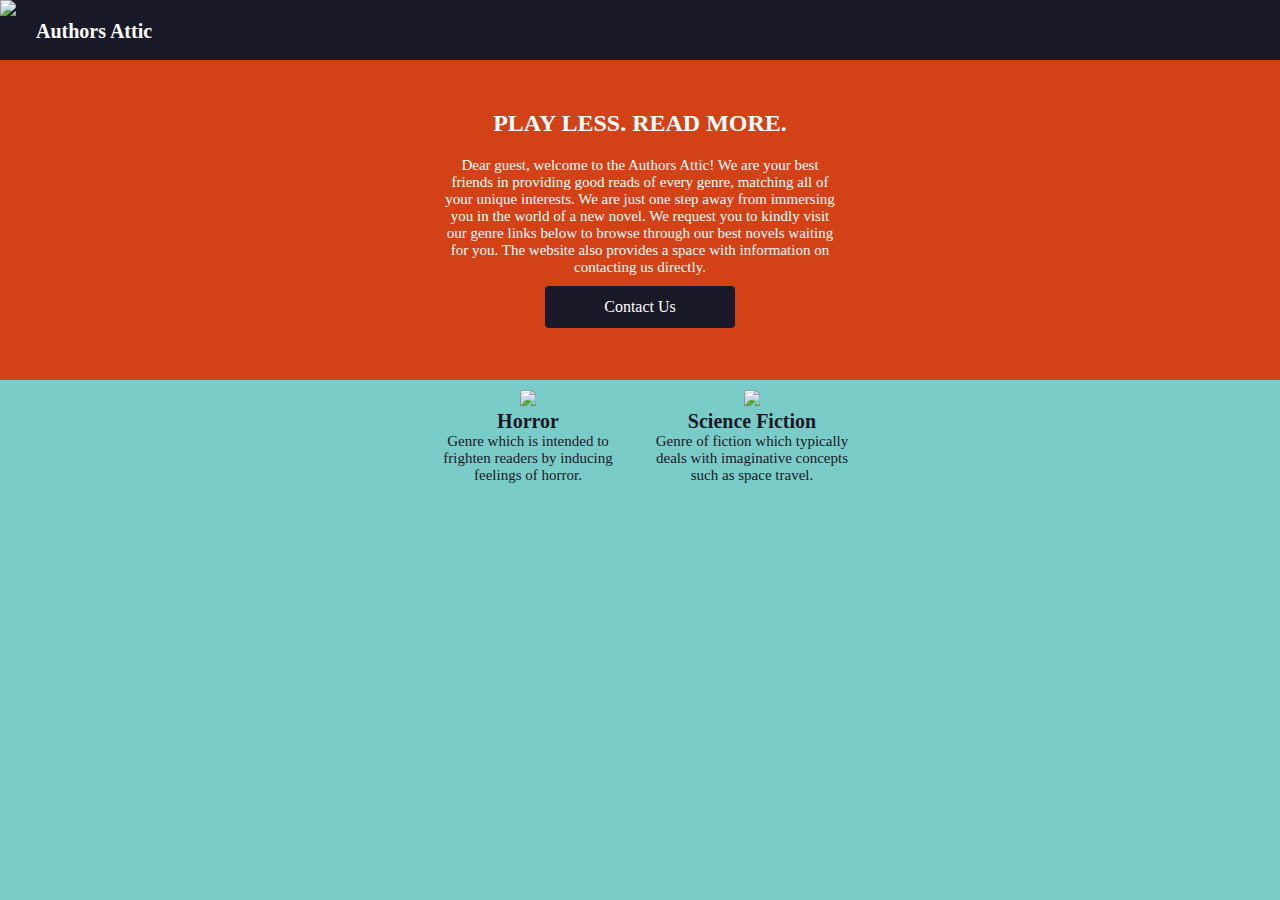
==== index.htm @ 2a550d2b "k" ====
<!doctype html>

<html lang="en">
<head>
<meta charset="utf-8">

<title>Authors Attic</title>
<meta name="description" content="HTML5 Template">

	<style type="text/css">
		@import url(style.css);
	</style>
</head>

<body>
   <div id="header">
      <a href="index.htm"><img src="https://i.pinimg.com/736x/dd/64/da/dd64da585bc57cb05e5fd4d8ce873f57--library-logo-kids-logo.jpg"></a><p>Authors Attic</p>
   </div>
   
   <div id="header2">
      <div class="title">play less. read more.</div>

      <div class="description">Dear guest, welcome to the Authors Attic! We are your best friends in providing good reads of every genre, matching all of your unique interests. We are just one step away from immersing you in the world of a new novel. We request you to kindly visit our genre links below to browse through our best novels waiting for you. The website also provides a space with information on contacting us directly.</div>

      <div class="link"><a href="contact.htm">Contact Us</a></div>
   </div>

   <div id="content">

      <div class="panel">
         <a href="horror.htm"><img src="https://i.imgur.com/EFpuc7J.png" height="200px" width="auto"></a>
         <div class="paneltitle">Horror</div>
         <div class="paneldescription">Genre which is intended to frighten readers by inducing feelings of horror.</div>
      </div>

      <div class="panel">
         <a href="sf.htm"><img src="https://i.imgur.com/TDI7Jod.png" height="200px" width="auto"></a>
         <div class="paneltitle">Science Fiction</div>
         <div class="paneldescription">Genre of fiction which typically deals with imaginative concepts such as space travel.</div>
      </div>
   </div>
</body>
</html>
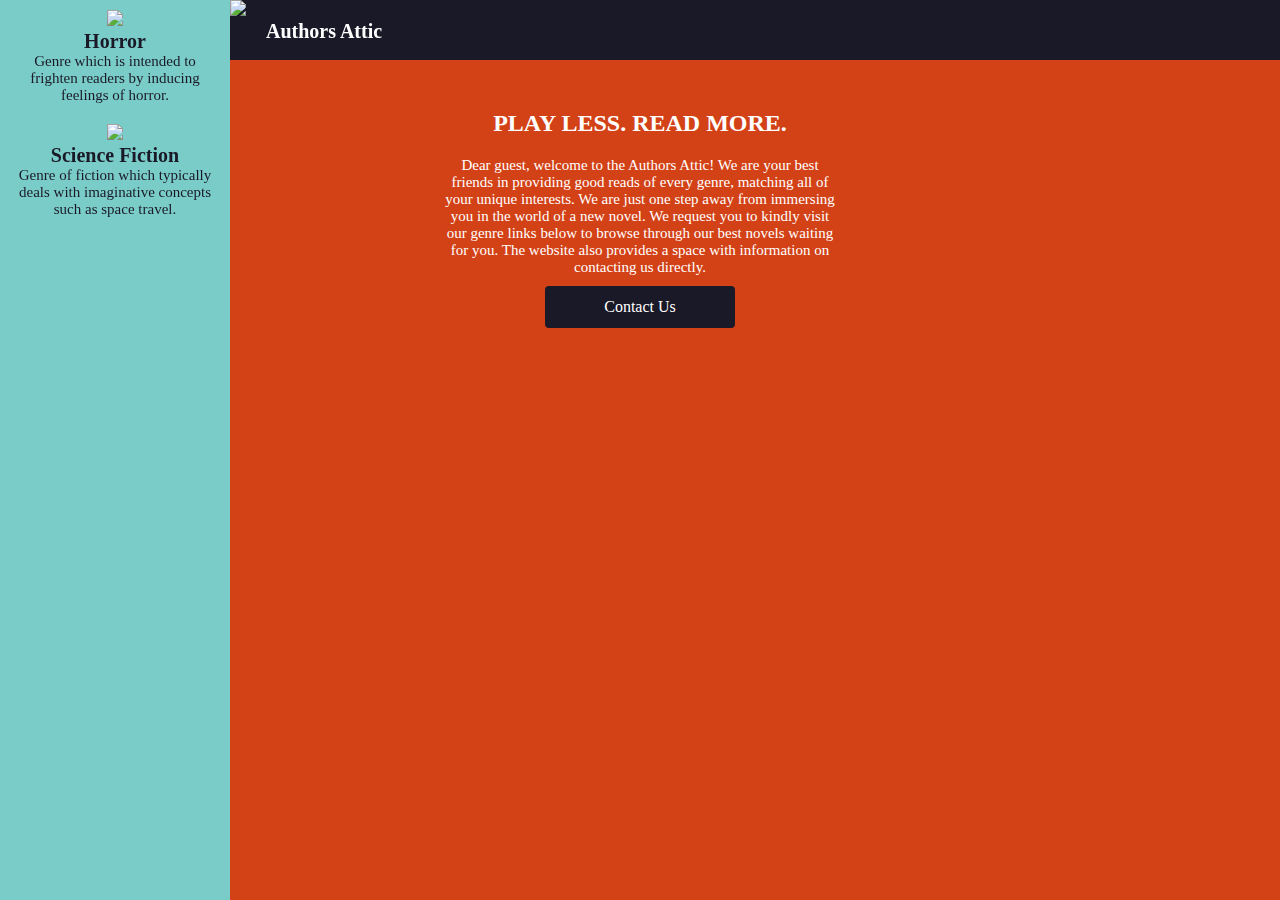
==== commit dd95d336: "mn" ====
--- a/index.htm
+++ b/index.htm
@@ -13,11 +13,11 @@
 </head>
 
 <body>
-   <div id="header">
+   <div id="header-1">
       <a href="index.htm"><img src="https://i.pinimg.com/736x/dd/64/da/dd64da585bc57cb05e5fd4d8ce873f57--library-logo-kids-logo.jpg"></a><p>Authors Attic</p>
    </div>
    
-   <div id="header2">
+   <div id="header2-1">
       <div class="title">play less. read more.</div>
 
       <div class="description">Dear guest, welcome to the Authors Attic! We are your best friends in providing good reads of every genre, matching all of your unique interests. We are just one step away from immersing you in the world of a new novel. We request you to kindly visit our genre links below to browse through our best novels waiting for you. The website also provides a space with information on contacting us directly.</div>
@@ -25,7 +25,7 @@
       <div class="link"><a href="contact.htm">Contact Us</a></div>
    </div>
 
-   <div id="content">
+   <div id="content2">
 
       <div class="panel">
          <a href="horror.htm"><img src="https://i.imgur.com/EFpuc7J.png" height="200px" width="auto"></a>
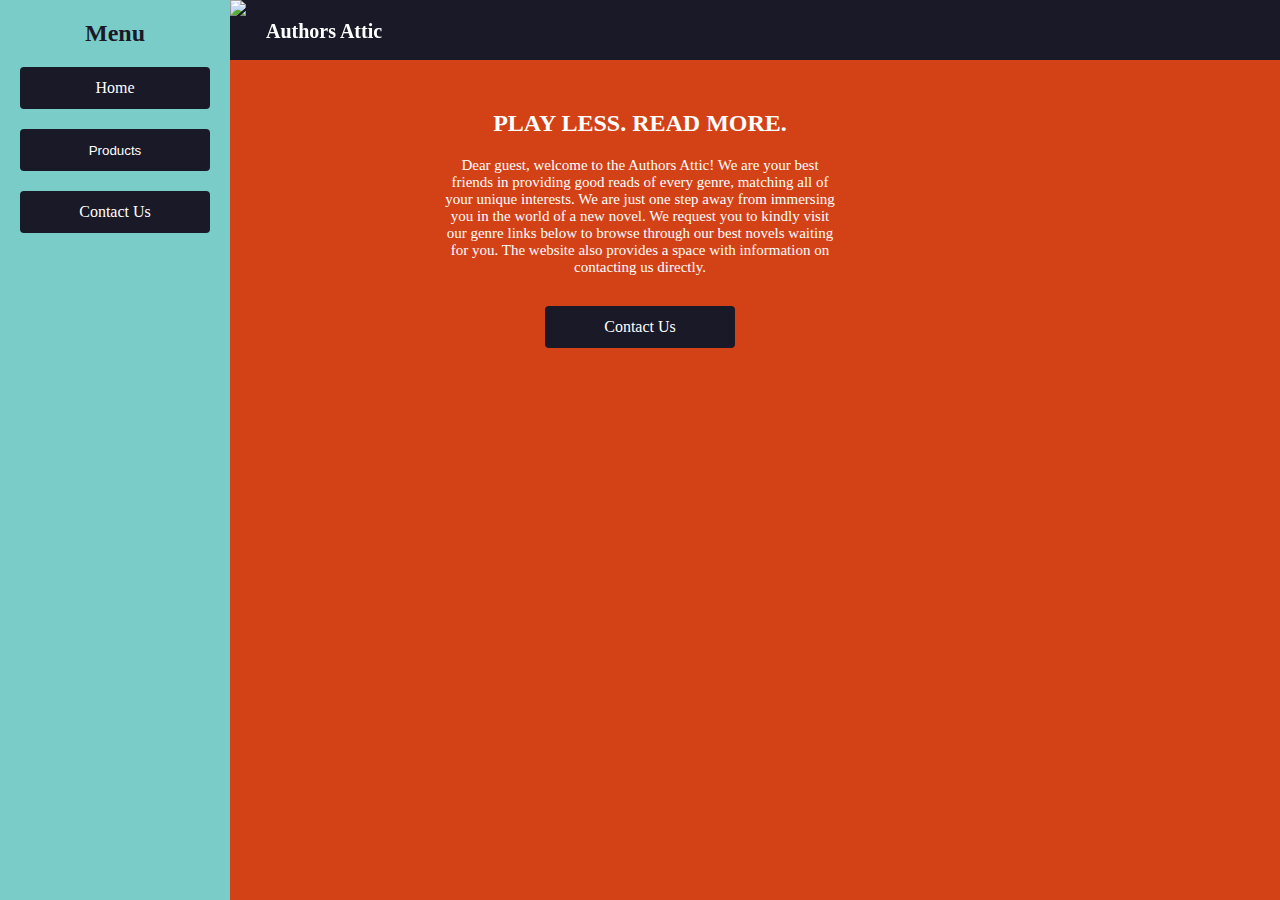
==== commit 3eaa214c: "JScript" ====
--- a/index.htm
+++ b/index.htm
@@ -10,6 +10,13 @@
 	<style type="text/css">
 		@import url(style.css);
 	</style>
+
+
+
+<script src="j1.js"></script>
+
+
+
 </head>
 
 <body>
@@ -27,17 +34,29 @@
 
    <div id="content2">
 
-      <div class="panel">
+
+<h2>Menu</h2>
+
+<div class="link"><a href="index.htm">Home</a></div>
+<div class="link">
+<button onclick="myFunction()" class="dropbtn">Products</button>
+  <div id="myDropdown" class="dropdown-content">
+    
+<div class="panel">
          <a href="horror.htm"><img src="https://i.imgur.com/EFpuc7J.png" height="200px" width="auto"></a>
          <div class="paneltitle">Horror</div>
-         <div class="paneldescription">Genre which is intended to frighten readers by inducing feelings of horror.</div>
       </div>
 
       <div class="panel">
          <a href="sf.htm"><img src="https://i.imgur.com/TDI7Jod.png" height="200px" width="auto"></a>
          <div class="paneltitle">Science Fiction</div>
-         <div class="paneldescription">Genre of fiction which typically deals with imaginative concepts such as space travel.</div>
+      
       </div>
+  </div>
+</div>
+<div class="link"><a href="contact.htm">Contact Us</a></div>
+
+
    </div>
 </body>
 </html>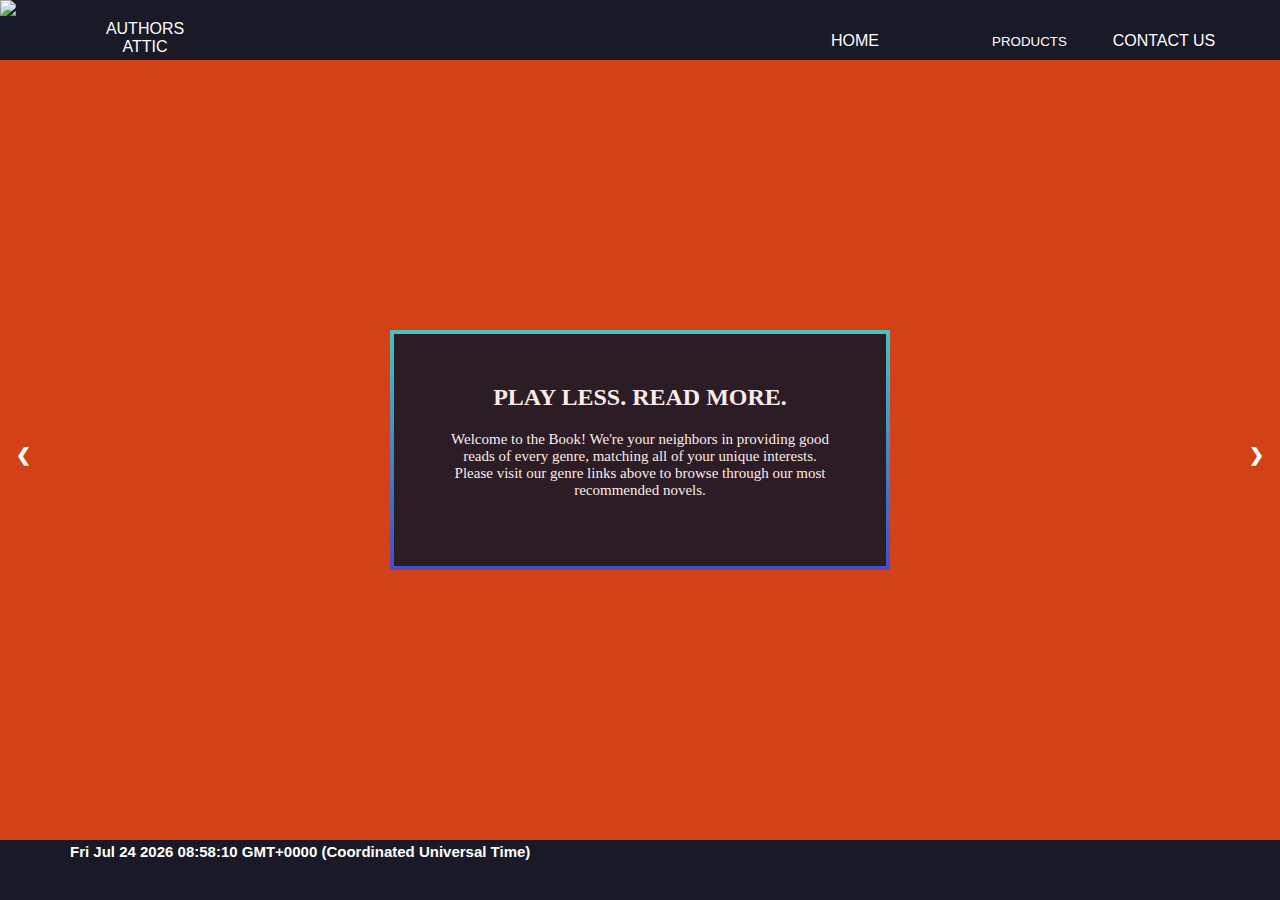
==== commit 683333b2: "Slideshow" ====
--- a/index.htm
+++ b/index.htm
@@ -16,47 +16,82 @@
 <script src="j1.js"></script>
 
 
-
 </head>
 
 <body>
-   <div id="header-1">
-      <a href="index.htm"><img src="https://i.pinimg.com/736x/dd/64/da/dd64da585bc57cb05e5fd4d8ce873f57--library-logo-kids-logo.jpg"></a><p>Authors Attic</p>
-   </div>
+<div id="header">
+<a href="index.htm"><img src="https://i.imgur.com/s45wJrL.jpg"></a>
+	<div id="wrapper">
+		
+		<div class="link2">Authors Attic</div>
+	</div>
+
+	<div id="wrapper2">
+		<div class="link2"><a href="index.htm">Home</a></div>
+
+		<div class="link2">
+			<button onclick="myFunction()" class="dropbtn">Products</button>
+			<div id="myDropdown" class="dropdown-content">
+				<div class="panel">
+         			<a href="horror.htm"><img src="https://i.imgur.com/EFpuc7J.png" height="200px" width="auto"></a>
+         			<div class="paneltitle">Horror</div>
+      				</div>
+
+      				<div class="panel">
+         			<a href="sf.htm"><img src="https://i.imgur.com/TDI7Jod.png" height="200px" width="auto"></a>
+         			<div class="paneltitle">Science Fiction</div>
+				</div>
+			</div>
+		</div>
+
+		<div class="link2"><a href="contact.htm">Contact Us</a></div>
+	</div>
+</div>
    
-   <div id="header2-1">
-      <div class="title">play less. read more.</div>
+<div id="content">
 
-      <div class="description">Dear guest, welcome to the Authors Attic! We are your best friends in providing good reads of every genre, matching all of your unique interests. We are just one step away from immersing you in the world of a new novel. We request you to kindly visit our genre links below to browse through our best novels waiting for you. The website also provides a space with information on contacting us directly.</div>
+<div class="slideshow-container">
+	<div class="mySlides fade">
+		<div class="numbertext">1 / 3</div>
+		<img src="https://i.imgur.com/xxfhYto.jpg" style="width:100%">
+		<div class="text">Caption Text</div>
+	</div>
 
-      <div class="link"><a href="contact.htm">Contact Us</a></div>
-   </div>
+	<div class="mySlides fade">
+		<div class="numbertext">2 / 3</div>
+		<img src="https://i.imgur.com/lwZUiDe.png" style="width:100%">
+		<div class="text">Caption Two</div>
+	</div>
 
-   <div id="content2">
+	<div class="mySlides fade">
+		<div class="numbertext">3 / 3</div>
+		<img src="https://i.imgur.com/2Cn1qKG.png" style="width:100%">
+		<div class="text">Caption Three</div>
+	</div>
 
+	<a class="prev" onclick="plusSlides(-1)">&#10094;</a>
+	<a class="next" onclick="plusSlides(1)">&#10095;</a>
+</div>
 
-<h2>Menu</h2>
+<div id="wrapper3">
+	<div class="title">play less. read more.</div>
 
-<div class="link"><a href="index.htm">Home</a></div>
-<div class="link">
-<button onclick="myFunction()" class="dropbtn">Products</button>
-  <div id="myDropdown" class="dropdown-content">
-    
-<div class="panel">
-         <a href="horror.htm"><img src="https://i.imgur.com/EFpuc7J.png" height="200px" width="auto"></a>
-         <div class="paneltitle">Horror</div>
-      </div>
+	<div class="description">Welcome to the Book! We're your neighbors in providing good reads of every genre, matching all of your unique interests. Please visit our genre links above to browse through our most recommended novels. 
 
-      <div class="panel">
-         <a href="sf.htm"><img src="https://i.imgur.com/TDI7Jod.png" height="200px" width="auto"></a>
-         <div class="paneltitle">Science Fiction</div>
-      
-      </div>
-  </div>
 </div>
-<div class="link"><a href="contact.htm">Contact Us</a></div>
+</div>
+<div id="footer">
+<div id="wrapper">
 
+<p id="demo"></p>
 
-   </div>
+<script>
+var d = new Date();
+document.getElementById("demo").innerHTML = d;
+</script>
+
+</div>
+</div>
+
 </body>
 </html>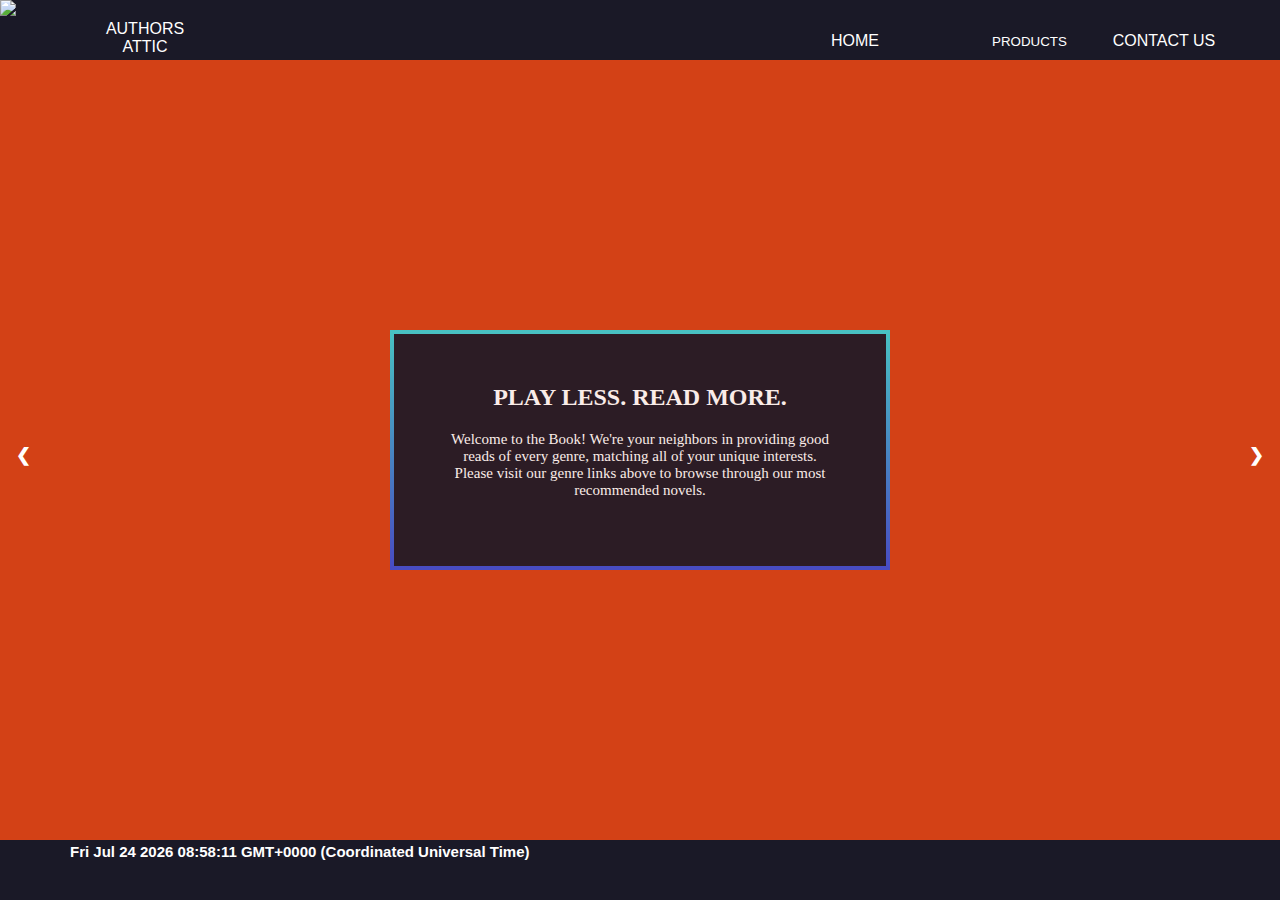
==== commit 3d091447: "SlideshowFix" ====
--- a/index.htm
+++ b/index.htm
@@ -59,13 +59,13 @@
 
 	<div class="mySlides fade">
 		<div class="numbertext">2 / 3</div>
-		<img src="https://i.imgur.com/lwZUiDe.png" style="width:100%">
+		<img src="https://s3.amazonaws.com/htw/dt-contest-entries/218924/australia-adventure-action-Lust-historical-Intruige-Greed-Deception-Danger-drama-fiction-Novel-Australiana-book-cover-design.png" style="width:100%">
 		<div class="text">Caption Two</div>
 	</div>
 
 	<div class="mySlides fade">
 		<div class="numbertext">3 / 3</div>
-		<img src="https://i.imgur.com/2Cn1qKG.png" style="width:100%">
+		<img src="https://english.fas.harvard.edu/wp-content/uploads/2015/12/Katie-Borrazzo-Book-Cover.jpg" style="width:100%">
 		<div class="text">Caption Three</div>
 	</div>
 
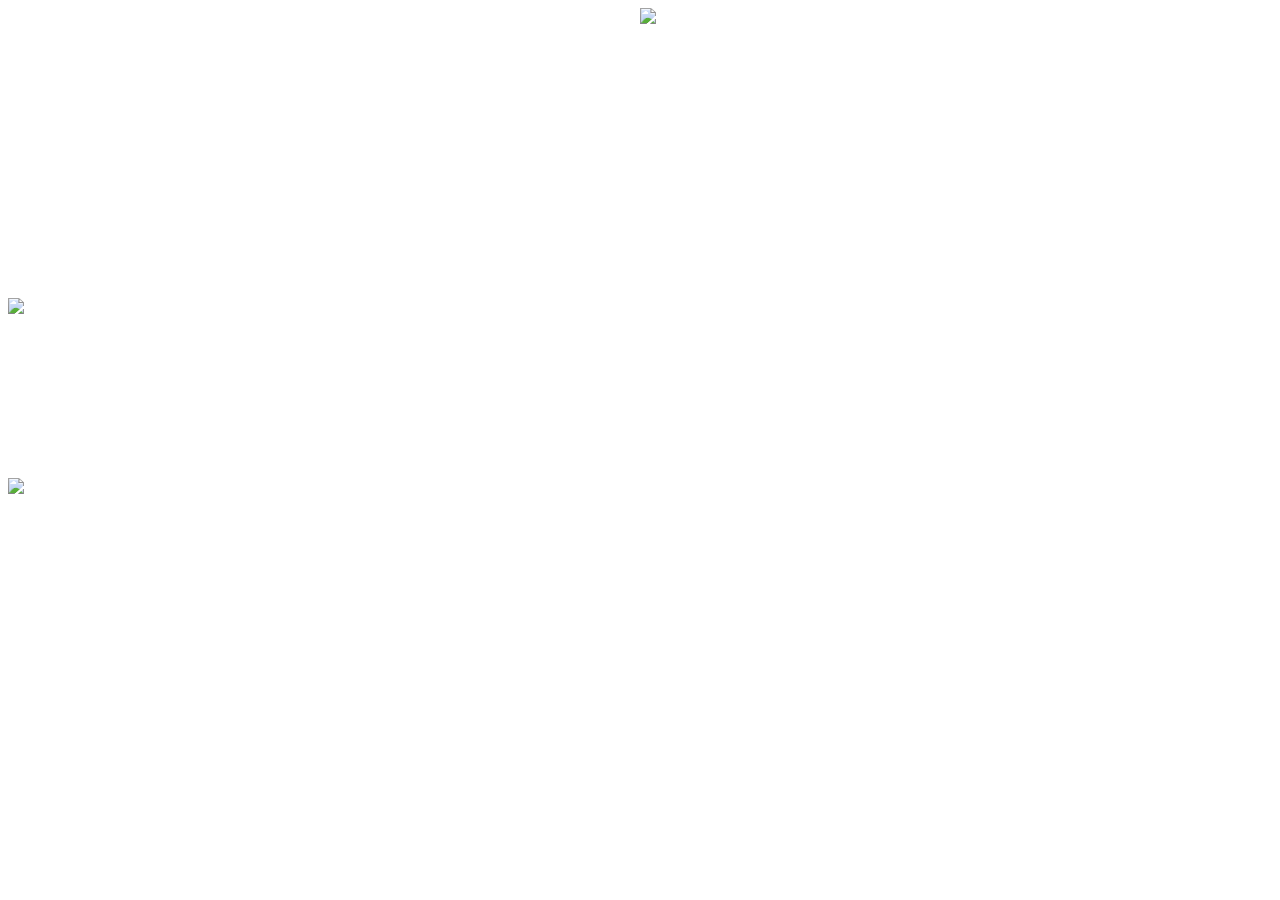
==== commit d528f4d9: "fp" ====
--- a/index.htm
+++ b/index.htm
@@ -1,97 +1,51 @@
 <!doctype html>
 
 <html lang="en">
+
 <head>
-<meta charset="utf-8">
+	<meta charset="utf-8">
 
-<title>Authors Attic</title>
-<meta name="description" content="HTML5 Template">
+	<title>Final Project - Great Race</title>
+	<meta name="description" content="HTML5 Template">
 
 	<style type="text/css">
 		@import url(style.css);
 	</style>
 
-
-
-<script src="j1.js"></script>
-
+	<script src="javascript.js"></script>
 
 </head>
 
 <body>
-<div id="header">
-<a href="index.htm"><img src="https://i.imgur.com/s45wJrL.jpg"></a>
-	<div id="wrapper">
+	<div id="content">
 		
-		<div class="link2">Authors Attic</div>
-	</div>
+		<div id="firstWins" style="display:none;" onclick="gameRestart()">
+		<img src="https://i.imgur.com/rBXshmT.png">
+		</div>
+		<div id="secondWins" style="display:none;" onclick="gameRestart()">
+		<img src="https://i.imgur.com/NjOmhpD.png">
+		</div>
 
-	<div id="wrapper2">
-		<div class="link2"><a href="index.htm">Home</a></div>
+		<div id="lightContainer">
+		<img src="https://i.imgur.com/JXEVuaD.png" onclick="myFunction(); myMove()">
 
-		<div class="link2">
-			<button onclick="myFunction()" class="dropbtn">Products</button>
-			<div id="myDropdown" class="dropdown-content">
-				<div class="panel">
-         			<a href="horror.htm"><img src="https://i.imgur.com/EFpuc7J.png" height="200px" width="auto"></a>
-         			<div class="paneltitle">Horror</div>
-      				</div>
+			<div id="greenLight" style="display: none;">
+			<img src="https://i.imgur.com/g5ec394.png">
+			</div>
+		</div>
+		
+		<div id="raceContainer">
+			<div id="firstLane">
+			<img src="https://i.imgur.com/JIiYFSu.png">
+			</div>
 
-      				<div class="panel">
-         			<a href="sf.htm"><img src="https://i.imgur.com/TDI7Jod.png" height="200px" width="auto"></a>
-         			<div class="paneltitle">Science Fiction</div>
-				</div>
+			<div id="secondLane">
+			<img src="https://i.imgur.com/PwAaweM.png">
 			</div>
 		</div>
 
-		<div class="link2"><a href="contact.htm">Contact Us</a></div>
-	</div>
-</div>
-   
-<div id="content">
-
-<div class="slideshow-container">
-	<div class="mySlides fade">
-		<div class="numbertext">1 / 3</div>
-		<img src="https://i.imgur.com/xxfhYto.jpg" style="width:100%">
-		<div class="text">Caption Text</div>
-	</div>
-
-	<div class="mySlides fade">
-		<div class="numbertext">2 / 3</div>
-		<img src="https://s3.amazonaws.com/htw/dt-contest-entries/218924/australia-adventure-action-Lust-historical-Intruige-Greed-Deception-Danger-drama-fiction-Novel-Australiana-book-cover-design.png" style="width:100%">
-		<div class="text">Caption Two</div>
-	</div>
-
-	<div class="mySlides fade">
-		<div class="numbertext">3 / 3</div>
-		<img src="https://english.fas.harvard.edu/wp-content/uploads/2015/12/Katie-Borrazzo-Book-Cover.jpg" style="width:100%">
-		<div class="text">Caption Three</div>
-	</div>
-
-	<a class="prev" onclick="plusSlides(-1)">&#10094;</a>
-	<a class="next" onclick="plusSlides(1)">&#10095;</a>
-</div>
-
-<div id="wrapper3">
-	<div class="title">play less. read more.</div>
-
-	<div class="description">Welcome to the Book! We're your neighbors in providing good reads of every genre, matching all of your unique interests. Please visit our genre links above to browse through our most recommended novels. 
-
-</div>
-</div>
-<div id="footer">
-<div id="wrapper">
-
-<p id="demo"></p>
-
-<script>
-var d = new Date();
-document.getElementById("demo").innerHTML = d;
-</script>
-
-</div>
-</div>
-
+		<div id="victoryContainer">
+		</div>
+	</div>	
 </body>
 </html>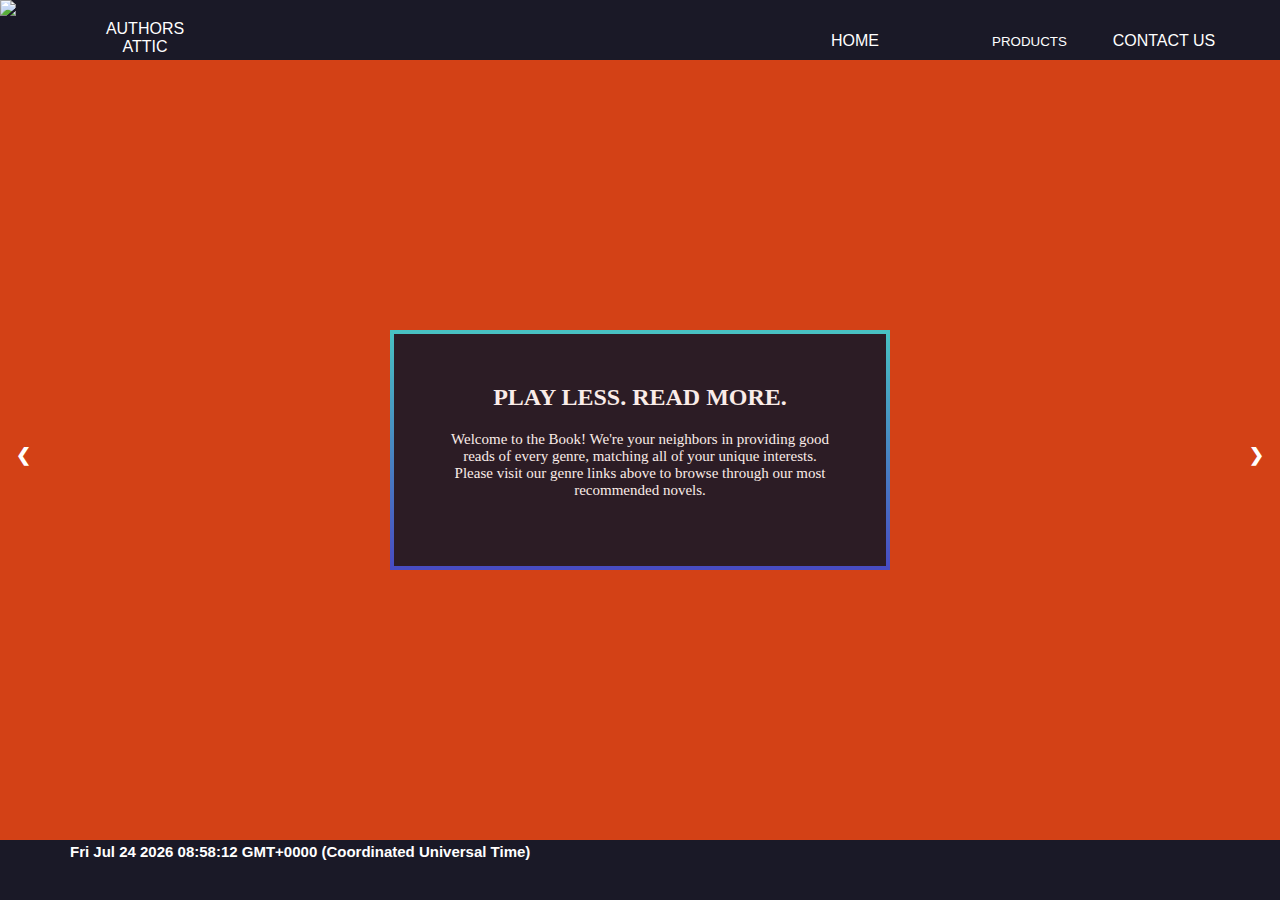
==== commit 7a334d26: "m" ====
--- a/index.htm
+++ b/index.htm
@@ -1,51 +1,97 @@
 <!doctype html>
 
 <html lang="en">
+<head>
+<meta charset="utf-8">
 
-<head>
-	<meta charset="utf-8">
-
-	<title>Final Project - Great Race</title>
-	<meta name="description" content="HTML5 Template">
+<title>Authors Attic</title>
+<meta name="description" content="HTML5 Template">
 
 	<style type="text/css">
 		@import url(style.css);
 	</style>
 
-	<script src="javascript.js"></script>
+
+
+<script src="j1.js"></script>
+
 
 </head>
 
 <body>
-	<div id="content">
+<div id="header">
+<a href="index.htm"><img src="https://i.imgur.com/s45wJrL.jpg"></a>
+	<div id="wrapper">
 		
-		<div id="firstWins" style="display:none;" onclick="gameRestart()">
-		<img src="https://i.imgur.com/rBXshmT.png">
-		</div>
-		<div id="secondWins" style="display:none;" onclick="gameRestart()">
-		<img src="https://i.imgur.com/NjOmhpD.png">
-		</div>
+		<div class="link2">Authors Attic</div>
+	</div>
 
-		<div id="lightContainer">
-		<img src="https://i.imgur.com/JXEVuaD.png" onclick="myFunction(); myMove()">
+	<div id="wrapper2">
+		<div class="link2"><a href="index.htm">Home</a></div>
 
-			<div id="greenLight" style="display: none;">
-			<img src="https://i.imgur.com/g5ec394.png">
-			</div>
-		</div>
-		
-		<div id="raceContainer">
-			<div id="firstLane">
-			<img src="https://i.imgur.com/JIiYFSu.png">
-			</div>
+		<div class="link2">
+			<button onclick="myFunction()" class="dropbtn">Products</button>
+			<div id="myDropdown" class="dropdown-content">
+				<div class="panel">
+         			<a href="horror.htm"><img src="https://i.imgur.com/EFpuc7J.png" height="200px" width="auto"></a>
+         			<div class="paneltitle">Horror</div>
+      				</div>
 
-			<div id="secondLane">
-			<img src="https://i.imgur.com/PwAaweM.png">
+      				<div class="panel">
+         			<a href="sf.htm"><img src="https://i.imgur.com/TDI7Jod.png" height="200px" width="auto"></a>
+         			<div class="paneltitle">Science Fiction</div>
+				</div>
 			</div>
 		</div>
 
-		<div id="victoryContainer">
-		</div>
-	</div>	
+		<div class="link2"><a href="contact.htm">Contact Us</a></div>
+	</div>
+</div>
+   
+<div id="content">
+
+<div class="slideshow-container">
+	<div class="mySlides fade">
+		<div class="numbertext">1 / 3</div>
+		<img src="https://i.imgur.com/xxfhYto.jpg" style="width:100%">
+		<div class="text">Caption Text</div>
+	</div>
+
+	<div class="mySlides fade">
+		<div class="numbertext">2 / 3</div>
+		<img src="https://s3.amazonaws.com/htw/dt-contest-entries/218924/australia-adventure-action-Lust-historical-Intruige-Greed-Deception-Danger-drama-fiction-Novel-Australiana-book-cover-design.png" style="width:100%">
+		<div class="text">Caption Two</div>
+	</div>
+
+	<div class="mySlides fade">
+		<div class="numbertext">3 / 3</div>
+		<img src="https://english.fas.harvard.edu/wp-content/uploads/2015/12/Katie-Borrazzo-Book-Cover.jpg" style="width:100%">
+		<div class="text">Caption Three</div>
+	</div>
+
+	<a class="prev" onclick="plusSlides(-1)">&#10094;</a>
+	<a class="next" onclick="plusSlides(1)">&#10095;</a>
+</div>
+
+<div id="wrapper3">
+	<div class="title">play less. read more.</div>
+
+	<div class="description">Welcome to the Book! We're your neighbors in providing good reads of every genre, matching all of your unique interests. Please visit our genre links above to browse through our most recommended novels. 
+
+</div>
+</div>
+<div id="footer">
+<div id="wrapper">
+
+<p id="demo"></p>
+
+<script>
+var d = new Date();
+document.getElementById("demo").innerHTML = d;
+</script>
+
+</div>
+</div>
+
 </body>
 </html>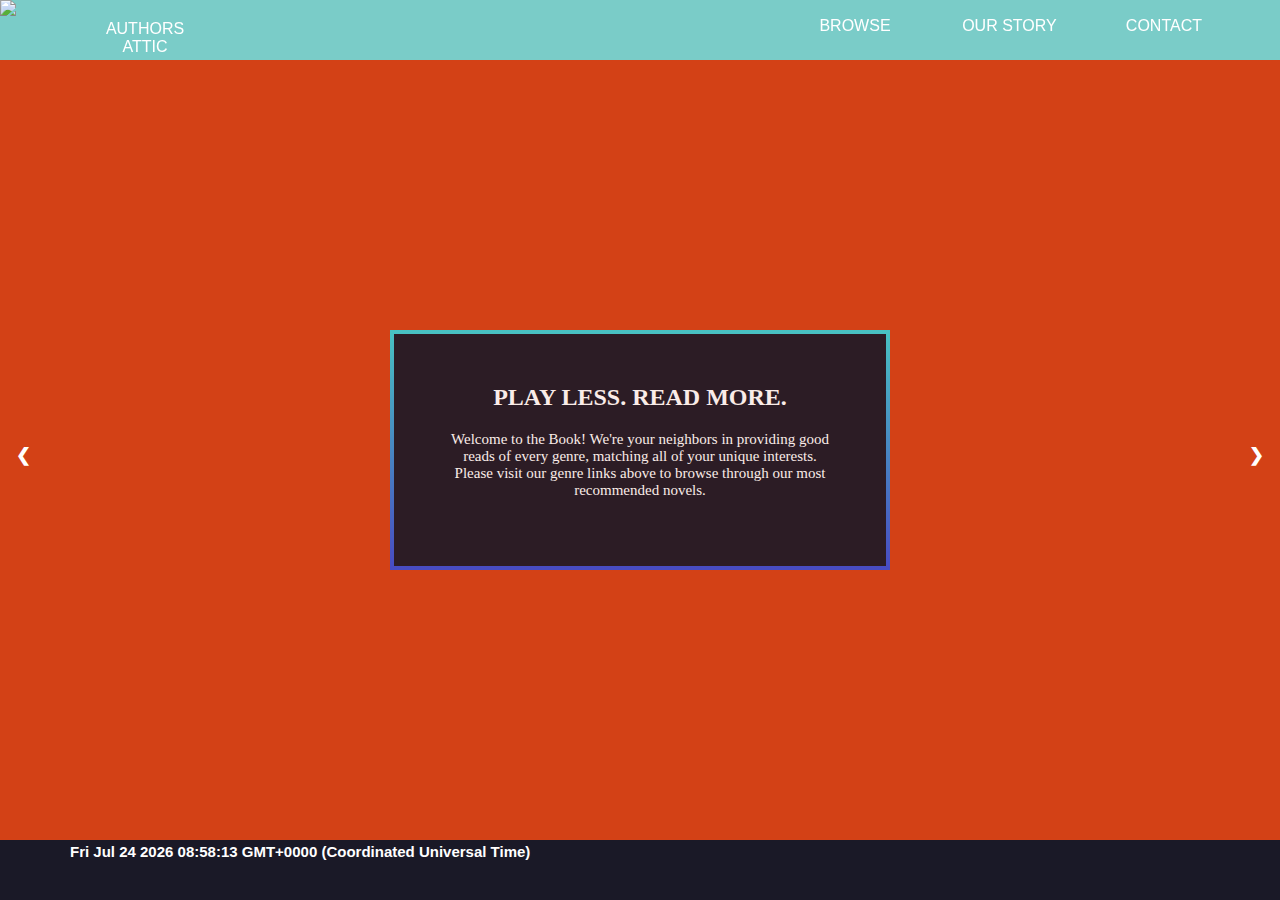
==== commit 48120dff: "h" ====
--- a/index.htm
+++ b/index.htm
@@ -27,24 +27,11 @@
 	</div>
 
 	<div id="wrapper2">
-		<div class="link2"><a href="index.htm">Home</a></div>
+		<div class="link2"><a href="index.htm">Browse</a></div>
 
-		<div class="link2">
-			<button onclick="myFunction()" class="dropbtn">Products</button>
-			<div id="myDropdown" class="dropdown-content">
-				<div class="panel">
-         			<a href="horror.htm"><img src="https://i.imgur.com/EFpuc7J.png" height="200px" width="auto"></a>
-         			<div class="paneltitle">Horror</div>
-      				</div>
+		<div class="link2">Our Story</div>
 
-      				<div class="panel">
-         			<a href="sf.htm"><img src="https://i.imgur.com/TDI7Jod.png" height="200px" width="auto"></a>
-         			<div class="paneltitle">Science Fiction</div>
-				</div>
-			</div>
-		</div>
-
-		<div class="link2"><a href="contact.htm">Contact Us</a></div>
+		<div class="link2"><a href="contact.htm">Contact</a></div>
 	</div>
 </div>
    
@@ -53,7 +40,7 @@
 <div class="slideshow-container">
 	<div class="mySlides fade">
 		<div class="numbertext">1 / 3</div>
-		<img src="https://i.imgur.com/xxfhYto.jpg" style="width:100%">
+		<img src="https://www.rd.com/wp-content/uploads/2016/12/03_how_start_book_club_reading_list_petrunjela.jpg" style="width:100%">
 		<div class="text">Caption Text</div>
 	</div>
 
